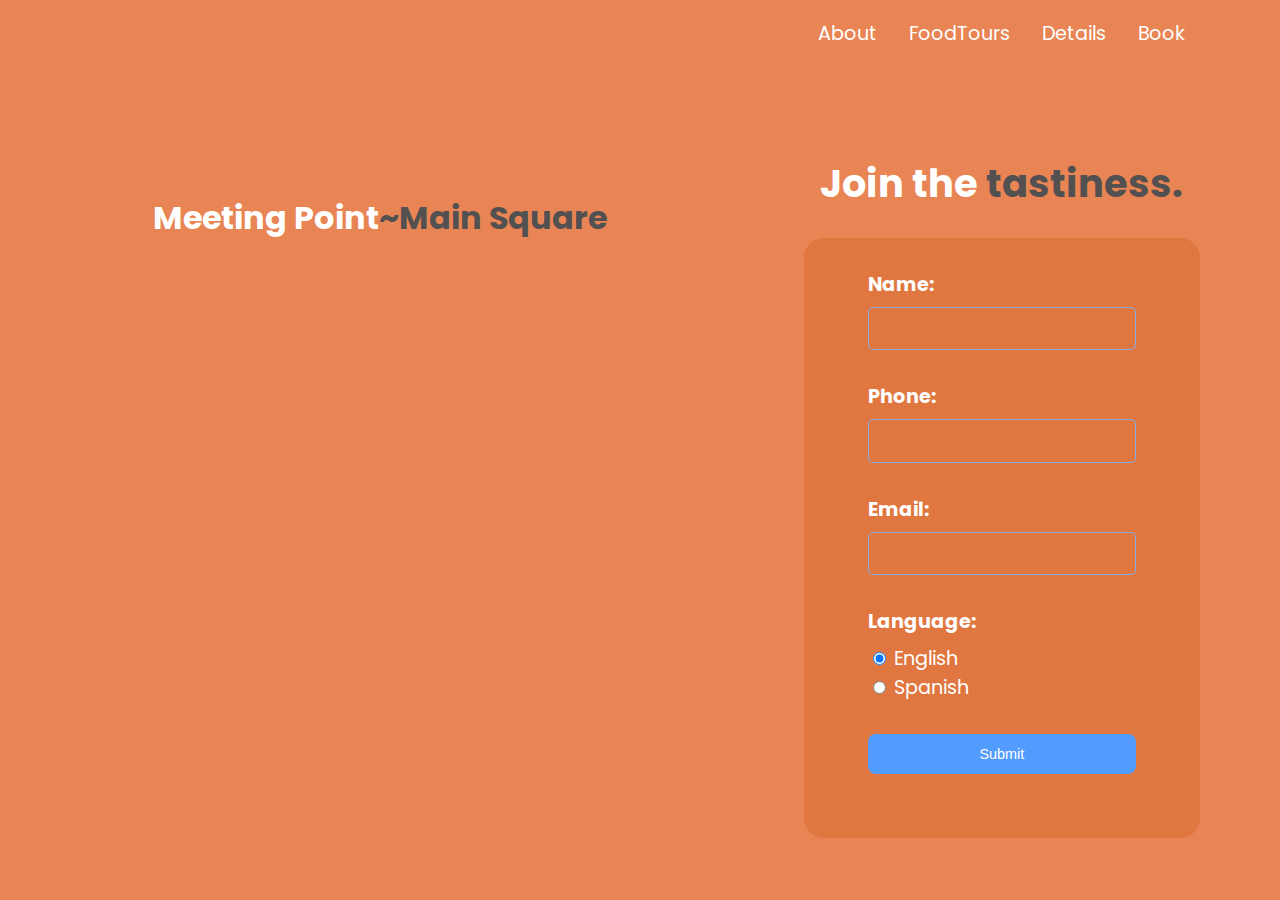
==== book.html @ c1dba820 "book section" ====
<!DOCTYPE html>
<html>
<head>
    <meta charset="utf-8" />
    <meta http-equiv="X-UA-Compatible" content="IE=edge">
    <title>FreeFoodTasting</title>
    <meta name="viewport" content="width=device-width, initial-scale=1">
    <link rel="stylesheet" type="text/css" media="screen" href="styles.css" />
    <link rel="stylesheet" type="text/css" media="screen" href="book.css" />
</head>

<body class="full-height-grow container">
    <header class="main-header">
        <nav class="navbar">
            <ul>
                <li><a href="index.html">About</a></li>
                <li><a href="join.html">FoodTours</a></li>
                <li><a href="#">Details</a></li>
                <li><a href="book.html">Book</a></li>
            </ul>
        </nav>
    </header>

    <section class="book-section">
        <div class="map-section">
            <h1 class="meeting-text">Meeting Point<span class="emphasize-text"> ~Main Square</span></h1>
            <div class="mapouter">
                <div class="gmap_canvas">
                    <iframe width="600" height="500" id="gmap_canvas" src="https://maps.google.com/maps?q=plaza%20de%20armas%20-%20cusco&t=&z=19&ie=UTF8&iwloc=&output=embed" frameborder="0" scrolling="no" marginheight="0" marginwidth="0"></iframe>
                    <a href="https://www.embedgooglemap.net/blog/best-vpn/">most effective vpn provider</a>
                </div>
                <style>.mapouter{position:relative;text-align:right;height:500px;width:600px;}.gmap_canvas {overflow:hidden;background:none!important;height:500px;width:600px;}</style>
            </div>
        </div>

        <div class="contact">
            <h1 class="book-text">Join the <span class="emphasize-text">tastiness.</span></h1>
            <form class="book-form">
                <div class="input-group">
                    <label>Name:</label>
                    <input type="text">
                </div>
                <div class="input-group">
                    <label>Phone:</label>
                    <input type="text">
                </div>
                <div class="input-group">
                    <label>Email:</label>
                    <input type="email">
                </div>

                <div class="option-group">
                    <label class="main-label">Language:</label>
                    
                    <div class="option-1">
                        <input type="radio"  id="english-option" name="language-option" value="English" checked>
                        <label id="english" for="english-option">
                            English
                        </label>
                    </div>

                    <div class="option-2">
                        <input type="radio"  id="spanish-option" name="language-option" value="Spanish">
                        <label id="spanish" for="spanish-option">
                            Spanish
                        </label>
                    </div>
                </div>

                <div class="input-group">
                    <button class="btn" type="submit">Submit</button>
                </div>
            </form>
        </div>
    </section>
</body>
</html>
---- styles.css ----
@import url('https://fonts.googleapis.com/css?family=Poppins:400,500,700');

*, *::before, *::after {
  box-sizing: border-box;
}

body {
    padding: 0;
    margin: 0;
    background-color: rgb(233, 133, 84);
    font-family: Poppins, sans-serif;
    font-size: 1.2rem;
    color: white;
    min-height: 100vh;
}

.full-height-grow {
    display: flex;
    flex-direction: column;
}

.container {
    max-width: 1200px;
    margin: 0 auto;
    padding: 0 40px;
    flex-grow: 1;
}

.main-header {
    display: flex;
    justify-content: flex-end;
    text-align: center;
}

.navbar ul {
    display: flex;
    list-style: none;
    padding: 0;
}

.navbar a {
    color: inherit;
    text-decoration: none;
    padding: 1rem;
}

.navbar a:hover {
    color: skyblue;
}

@media(max-width: 900px) {
    .main-header {
        justify-content: center;
    }
    .navbar a {
        padding: .5rem;
    }
}

.btn {
    color: white;
    background-color: #539CFF;
    padding: .75rem 1.5rem;
    border-radius: .5rem;
    text-decoration: none;
    font-size: .9rem;
    outline: none;
    border: none;
    cursor: pointer;
}
.btn:hover{
    background-color: #2180d8;
}

.btn:focus{
    background-color: #2180d8;
}
---- book.css ----
.book-section {
    display: flex;
    flex-direction: column;
    justify-content: space-between;
    align-items: center;
    flex-grow: 1;
    overflow-x:hidden;
}


.book-section .map-section .meeting-text{
    display: flex;
    flex-direction: column;
    font-size: 1.8rem;
    font-weight: bold;
    margin: 0 0 2rem 0;
    text-align: center;
}


@media(min-width: 900px) {
    .book-section {
        flex-direction: row;
        justify-content: space-between;
        align-items: center;
        flex-grow: 1;
    }
    .book-section .map-section .meeting-text{
        flex-direction: row;
        font-size: 2rem;
        justify-content: center;
    }
}


.book-section .emphasize-text {
    color: rgb(82, 80, 80);
}

.book-section .contact .book-text {
    text-align: center;
}

.book-section .book-form {
    background-color: rgb(224, 118, 64);
    padding: 2rem 4rem;
    border-radius: 20px;
}

.input-group {
    margin-bottom: 2rem;
    display: flex;
    flex-direction: column;
}

.input-group label {
    font-weight: bold;
    margin-bottom: .5rem;
}

.input-group input {
    outline: none;
    background: none;
    border: 1px solid rgb(132, 174, 231);
    font-size: 1.2rem;
    padding: .5em;
    color: inherit;
    border-radius: 5px;
}

.option-group {
    margin-bottom: 2rem;
    display: flex;
    flex-direction: column;
}

.option-group .main-label {
    font-weight: bold;
    margin-bottom: .5rem;
}
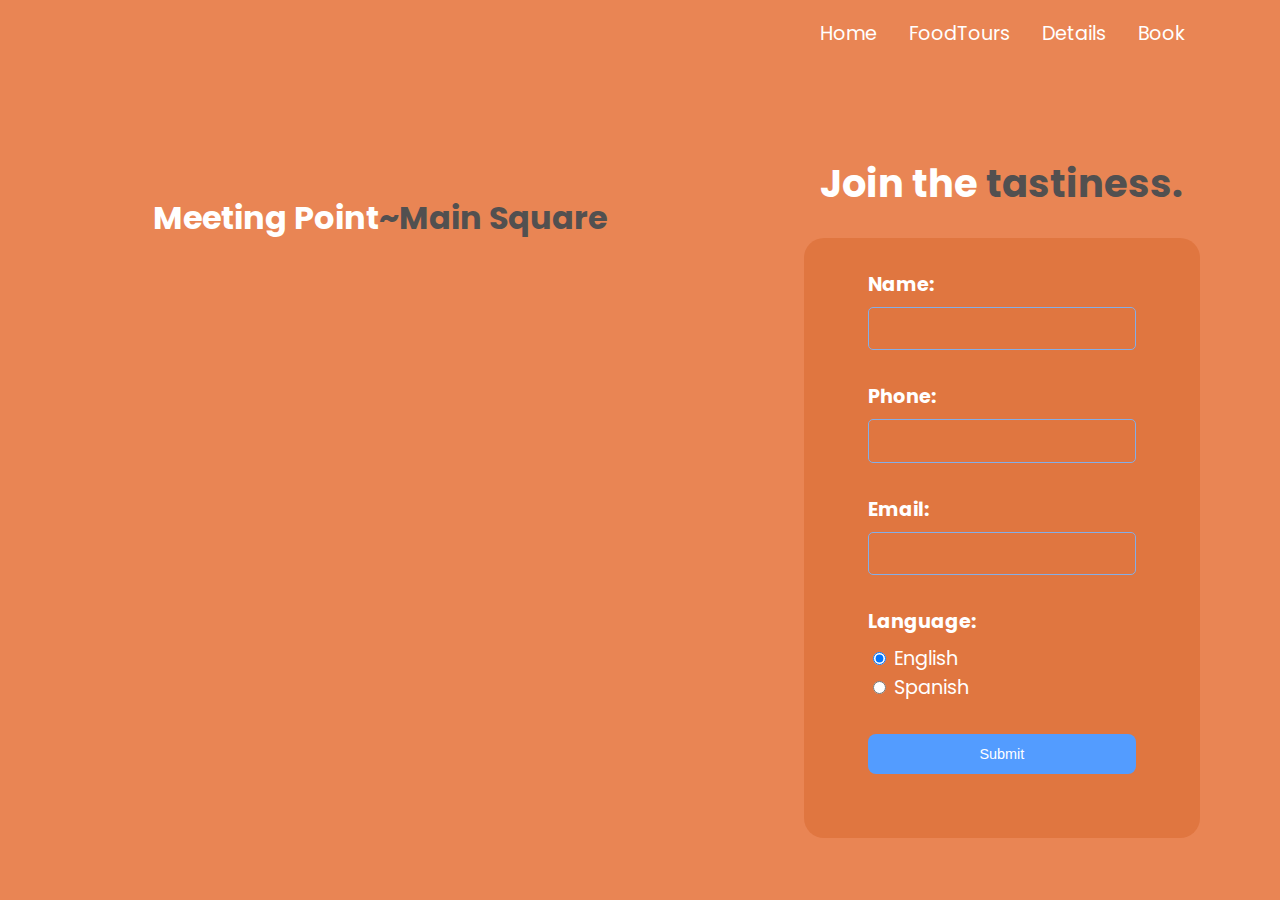
==== commit 1dbf78a8: "tours html & css and responsive fixes" ====
--- a/book.html
+++ b/book.html
@@ -13,9 +13,9 @@
     <header class="main-header">
         <nav class="navbar">
             <ul>
-                <li><a href="index.html">About</a></li>
-                <li><a href="join.html">FoodTours</a></li>
-                <li><a href="#">Details</a></li>
+                <li><a href="index.html">Home</a></li>
+                <li><a href="foodtours.html">FoodTours</a></li>
+                <li><a href="details.html">Details</a></li>
                 <li><a href="book.html">Book</a></li>
             </ul>
         </nav>
@@ -26,10 +26,10 @@
             <h1 class="meeting-text">Meeting Point<span class="emphasize-text"> ~Main Square</span></h1>
             <div class="mapouter">
                 <div class="gmap_canvas">
-                    <iframe width="600" height="500" id="gmap_canvas" src="https://maps.google.com/maps?q=plaza%20de%20armas%20-%20cusco&t=&z=19&ie=UTF8&iwloc=&output=embed" frameborder="0" scrolling="no" marginheight="0" marginwidth="0"></iframe>
+                    <iframe id="gmap_canvas" src="https://maps.google.com/maps?q=plaza%20de%20armas%20-%20cusco&t=&z=19&ie=UTF8&iwloc=&output=embed" frameborder="0" scrolling="no" marginheight="0" marginwidth="0"></iframe>
                     <a href="https://www.embedgooglemap.net/blog/best-vpn/">most effective vpn provider</a>
                 </div>
-                <style>.mapouter{position:relative;text-align:right;height:500px;width:600px;}.gmap_canvas {overflow:hidden;background:none!important;height:500px;width:600px;}</style>
+                
             </div>
         </div>
 
@@ -73,5 +73,13 @@
             </form>
         </div>
     </section>
+
+    <script src="main.js"></script>
+
+    <script
+        src="https://code.jquery.com/jquery-3.4.1.min.js"
+        integrity="sha256-CSXorXvZcTkaix6Yvo6HppcZGetbYMGWSFlBw8HfCJo="
+        crossorigin="anonymous">
+    </script>
 </body>
 </html>--- a/styles.css
+++ b/styles.css
@@ -74,4 +74,46 @@
 
 .btn:focus{
     background-color: #2180d8;
+}
+
+/*Navbar mobile*/
+.menu-mobile {
+    display: flex;
+    flex-direction: column;
+    position: relative;
+    background: #222629;
+    border-bottom: 3px solid #61892F;
+    padding: 1rem;
+    display: none;
+}
+.menu-mobile.nav-Expanded {
+    display: flex;
+}
+
+.menu-mobile ul {
+    display: flex;
+    flex-direction: column;
+    align-items: center;
+    padding-left: 0;
+}
+
+.menu-mobile ul li {
+    list-style: none;
+    margin-bottom: 1rem;
+    display: flex;
+    font-family: Raleway;
+}
+
+.menu-mobile ul li a {
+    color: #86C232;
+    font-size: 1.2rem;
+    font-weight: 400;
+    text-transform: uppercase;
+    text-decoration: none;    
+}
+
+.menu-mobile ul li i{
+    color: #86C232;
+    font-size: 1.5rem;
+    margin-right: .3rem;
 }--- a/book.css
+++ b/book.css
@@ -7,6 +7,24 @@
     overflow-x:hidden;
 }
 
+.mapouter {
+    position:relative;
+    text-align:right;
+    height:320px;
+    width:600px;
+}
+
+.gmap_canvas {
+    overflow:hidden;
+    background:none!important;
+    height:320px;
+    width:600px;
+}
+
+#gmap_canvas {
+    height:320px;
+    width:600px;
+}
 
 .book-section .map-section .meeting-text{
     display: flex;
@@ -30,6 +48,22 @@
         font-size: 2rem;
         justify-content: center;
     }
+
+    .mapouter {
+        height:500px;
+        width:600px;
+    }
+    
+    .gmap_canvas {
+        height:500px;
+        width:600px;
+    }
+
+    #gmap_canvas {
+        height:500px;
+        width:600px;
+    }
+    
 }
 
 
